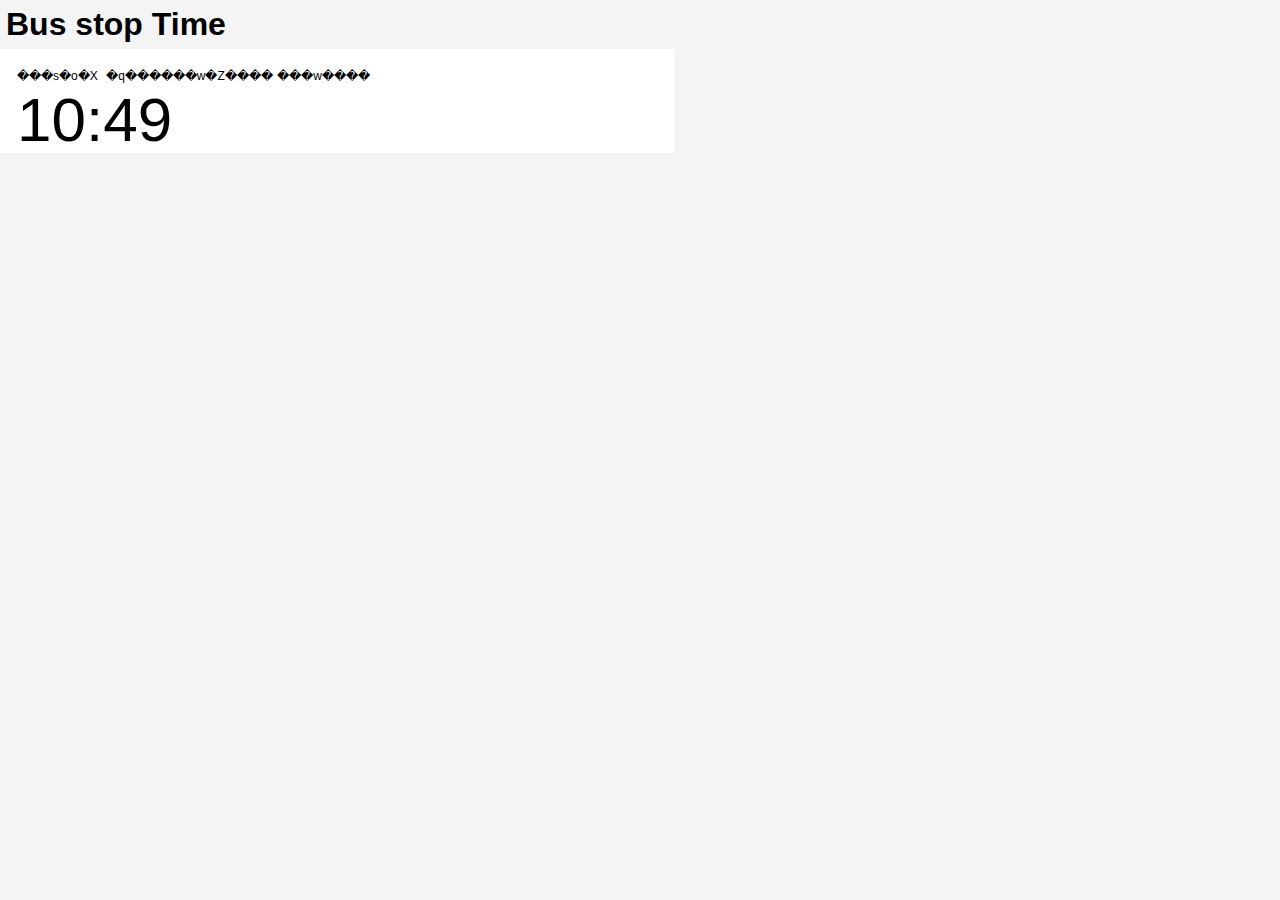
==== index.html @ 5febc079 "first" ====
<html>
<head>
<title>Bus stop</title>
<link rel="stylesheet" href="style.css">
<meta name="viewport" content="width=640, initial-scale=1">
</head>

<body>
<div class="container">
<h1>Bus stop Time</h1>
<li class="item">
<corporation>���s�o�X</corporation>
<location>�q������w�Z����</location>
<direction>���w����</direction><br>
<time>10:49</time>
</li>
</div>
</body>
</html>
---- style.css ----
*{margin:0;padding:0;}
body{ background-color: #f4f4f4; font-family: 'Hiragino Kaku Gothic ProN', Meiryo, sans-serif; }
.container{
  width: 640px;
}
h1 { padding: 6px; }
li{list-style-type:none;}
li.item {
  font-family: 'Hiragino Kaku Gothic Pro', Meiryo, sans-serif;
  padding: 17px;
  height: 70px;
  width: 100%;
  background-color: white;
}
corporation {
  font-size: 12px;
  padding-right: 4px;
}
location {
  font-size: 12px;
}
direction {
  font-size: 12px;
}
li.item time{
  font-size: 62px;
  position: relative;
}
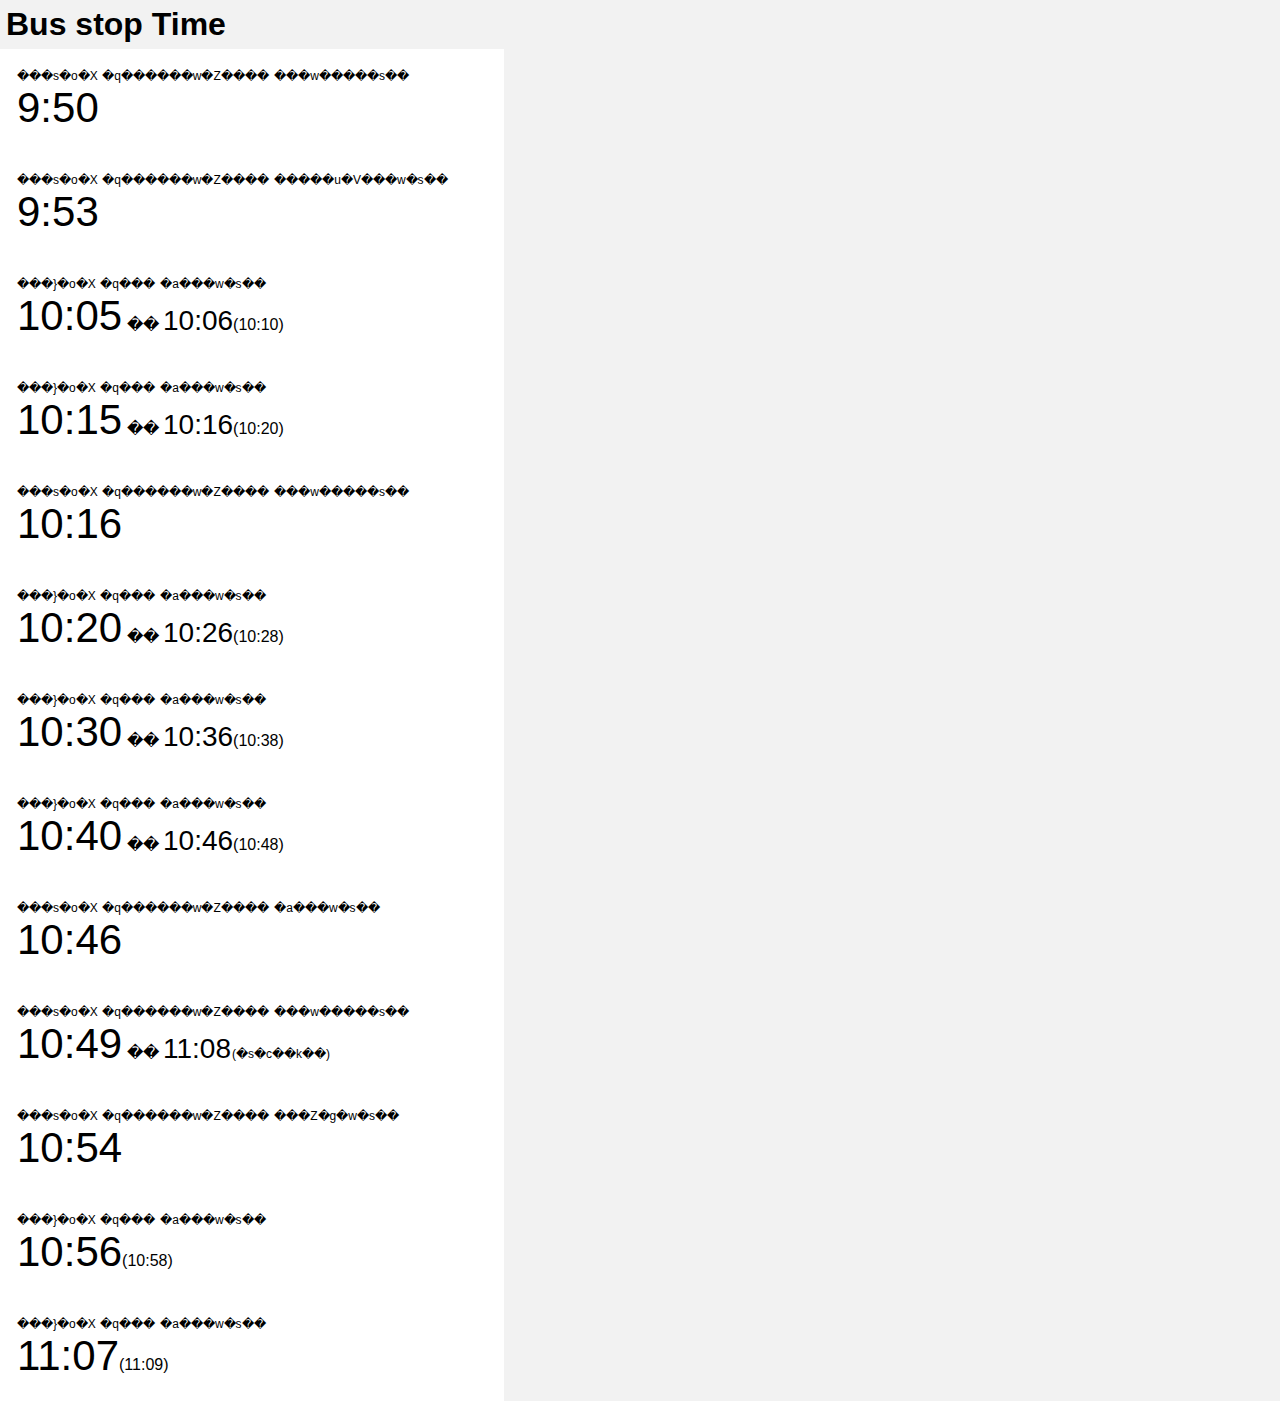
==== commit 1bed38af: "Update first" ====
--- a/index.html
+++ b/index.html
@@ -2,18 +2,131 @@
 <head>
 <title>Bus stop</title>
 <link rel="stylesheet" href="style.css">
-<meta name="viewport" content="width=640, initial-scale=1">
+<meta name="viewport" content="width=470, initial-scale=1">
 </head>
 
 <body>
 <div class="container">
 <h1>Bus stop Time</h1>
+
+
 <li class="item">
 <corporation>���s�o�X</corporation>
 <location>�q������w�Z����</location>
-<direction>���w����</direction><br>
-<time>10:49</time>
+<direction>���w�����s��</direction><br>
+<time class="first">9:50</time>
 </li>
+
+
+<li class="item">
+<corporation>���s�o�X</corporation>
+<location>�q������w�Z����</location>
+<direction>�����u�V���w�s��</direction><br>
+<time class="first">9:53</time>
+</li>
+
+
+<li class="item">
+<corporation>���}�o�X</corporation>
+<location>�q���</location>
+<direction>�a���w�s��</direction><br>
+<time class="first">10:05</time>
+��
+<time>10:06</time>(10:10)
+</li>
+
+
+<li class="item">
+<corporation>���}�o�X</corporation>
+<location>�q���</location>
+<direction>�a���w�s��</direction><br>
+<time class="first">10:15</time>
+��
+<time>10:16</time>(10:20)
+</li>
+
+
+<li class="item">
+<corporation>���s�o�X</corporation>
+<location>�q������w�Z����</location>
+<direction>���w�����s��</direction><br>
+<time class="first">10:16</time>
+</li>
+
+
+<li class="item">
+<corporation>���}�o�X</corporation>
+<location>�q���</location>
+<direction>�a���w�s��</direction><br>
+<time class="first">10:20</time>
+��
+<time>10:26</time>(10:28)
+</li>
+
+
+<li class="item">
+<corporation>���}�o�X</corporation>
+<location>�q���</location>
+<direction>�a���w�s��</direction><br>
+<time class="first">10:30</time>
+��
+<time>10:36</time>(10:38)
+</li>
+
+
+<li class="item">
+<corporation>���}�o�X</corporation>
+<location>�q���</location>
+<direction>�a���w�s��</direction><br>
+<time class="first">10:40</time>
+��
+<time>10:46</time>(10:48)
+</li>
+
+
+<li class="item">
+<corporation>���s�o�X</corporation>
+<location>�q������w�Z����</location>
+<direction>�a���w�s��</direction><br>
+<time class="first">10:46</time>
+</li>
+
+
+<li class="item">
+<corporation>���s�o�X</corporation>
+<location>�q������w�Z����</location>
+<direction>���w�����s��</direction><br>
+<time class="first">10:49</time>
+��
+<time>11:08</time><direction>(�s�c��k��)</direction>
+</li>
+
+
+<li class="item">
+<corporation>���s�o�X</corporation>
+<location>�q������w�Z����</location>
+<direction>���Z�g�w�s��</direction><br>
+<time class="first">10:54</time>
+</li>
+
+
+<li class="item">
+<corporation>���}�o�X</corporation>
+<location>�q���</location>
+<direction>�a���w�s��</direction><br>
+<time class="first">10:56</time>(10:58)
+</li>
+
+
+<li class="item">
+<corporation>���}�o�X</corporation>
+<location>�q���</location>
+<direction>�a���w�s��</direction><br>
+<time class="first">11:07</time>(11:09)
+</li>
+
+
+
 </div>
 </body>
 </html>--- a/style.css
+++ b/style.css
@@ -1,7 +1,7 @@
 *{margin:0;padding:0;}
-body{ background-color: #f4f4f4; font-family: 'Hiragino Kaku Gothic ProN', Meiryo, sans-serif; }
+body{ background-color: #f2f2f2; font-family: 'Hiragino Kaku Gothic ProN', Meiryo, sans-serif; }
 .container{
-  width: 640px;
+  width: 470px;
 }
 h1 { padding: 6px; }
 li{list-style-type:none;}
@@ -14,15 +14,19 @@
 }
 corporation {
   font-size: 12px;
-  padding-right: 4px;
 }
 location {
   font-size: 12px;
 }
 direction {
+  padding-left: 1px;
   font-size: 12px;
 }
+li.item time.first{
+  font-size: 42px;
+  position: relative;
+}
 li.item time{
-  font-size: 62px;
+  font-size: 28px;
   position: relative;
 }